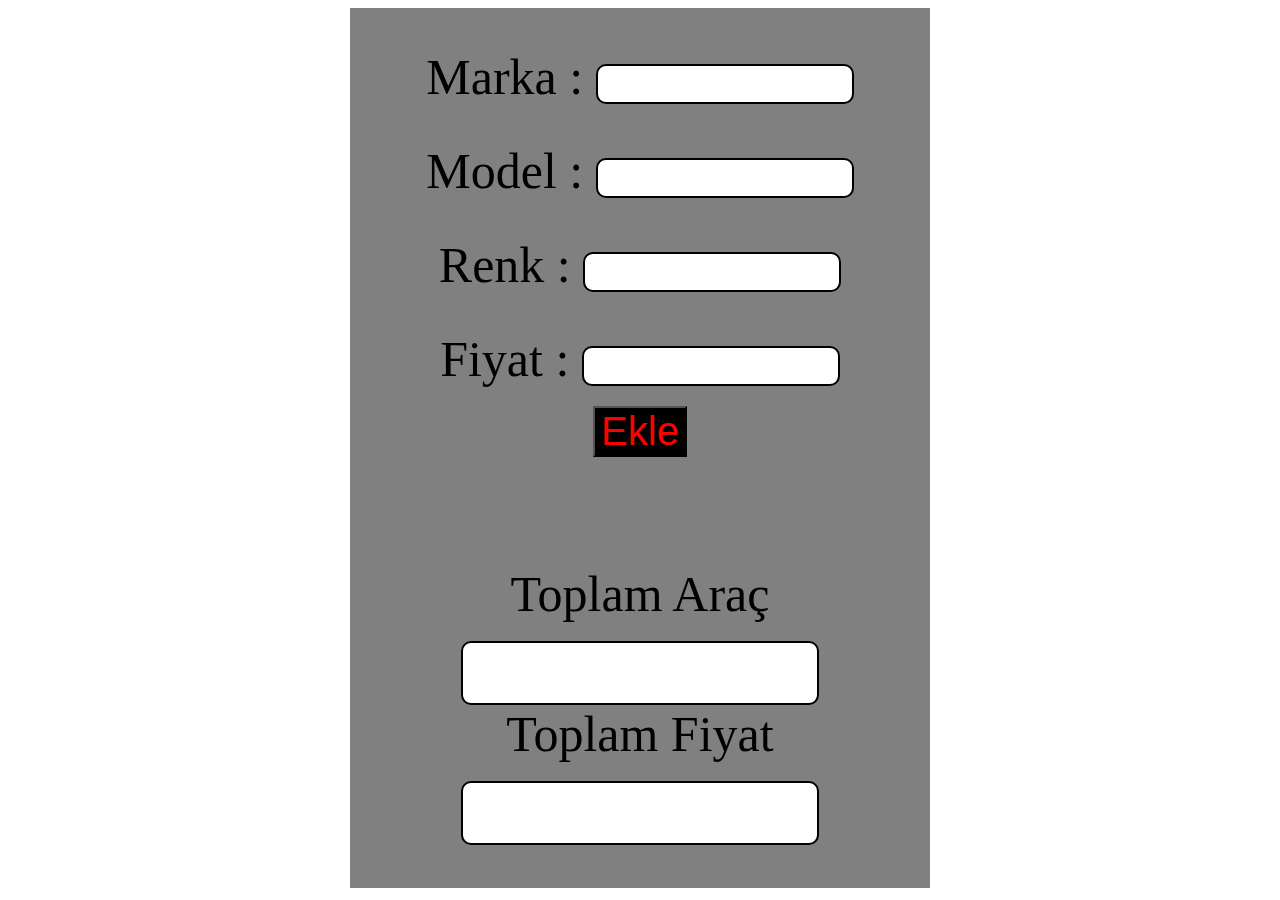
==== ArabaEkleme/index.html @ 97f92fcd "isism değişti" ====
<!DOCTYPE html>
<html lang="en">
<head>
    <meta charset="UTF-8">
    <meta name="viewport" content="width=device-width, initial-scale=1.0">
    <title>Araba</title>
	<link rel="stylesheet" href="styles.css">

</head>


<body>
    

    <div class="araba">
        
        <center>
          
        <div class="girdi">
            <label for="markaEkle">Marka : </label>
            <input type="text" id="markaEkle" />
            <br><br><br>
            <label for="modelEkle">Model : </label>
            <input type="text" id="modelEkle" />
            <br><br><br>
            <label for="renkEkle">Renk : </label>
            <input type="text" id="renkEkle" />
            <br><br><br>
            <label for="fiyatEkle">Fiyat : </label>
            <input type="number" id="fiyatEkle" />
            <br><br>
        </div>
        
        <div class="buton">
            <button onclick="ArabaEkle()">Ekle</button>
        </div>
        <br><br><br>
        <br><br><br>
        
        <label  for="toplamArac">Toplam Araç</label>
        <br><br>
        <input type="number" id="toplamArac" />

        <label  for="toplamFiyat">Toplam Fiyat</label>
        <br><br>
        <input type="number" id="toplamFiyat" />

        </center>

    </div>


<script src="script.js"></script>



</body>
</html>
---- ArabaEkleme/styles.css ----
.araba{
    width: 500px;
    height: 800px;
    background: gray;
    padding: 40px;
    text-align: center;
    margin: auto;
    
}

button{
    font-size: 40px;
    color: red;
    background-color: black;
}

button:hover{
    transform: scale(0.5s);
    color:yellow;
}

#girdi{
    text-align: center;
    padding: 10px 0px;
}
label{
    font-size: 50px;
}
#markaEkle{
    border: 2px solid;
    border-radius: 10px;
    width: 50%;
    word-wrap: break-word;
    font-size: 30px;
}
#modelEkle{
    border: 2px solid;
    border-radius: 10px;
    width: 50%;
    word-wrap: break-word;
    font-size: 30px;
}
#renkEkle{
    border: 2px solid;
    border-radius: 10px;
    width: 50%;
    word-wrap: break-word;
    font-size: 30px;
}
#fiyatEkle{
    border: 2px solid;
    border-radius: 10px;
    width: 50%;
    word-wrap: break-word;
    font-size: 30px;
}
#toplamArac{
    border: 2px solid;
    border-radius: 10px;
    width: 70%;
    word-wrap: break-word;
    font-size: 50px;
}#toplamFiyat{
    border: 2px solid;
    border-radius: 10px;
    width: 70%;
    word-wrap: break-word;
    font-size: 50px;
}
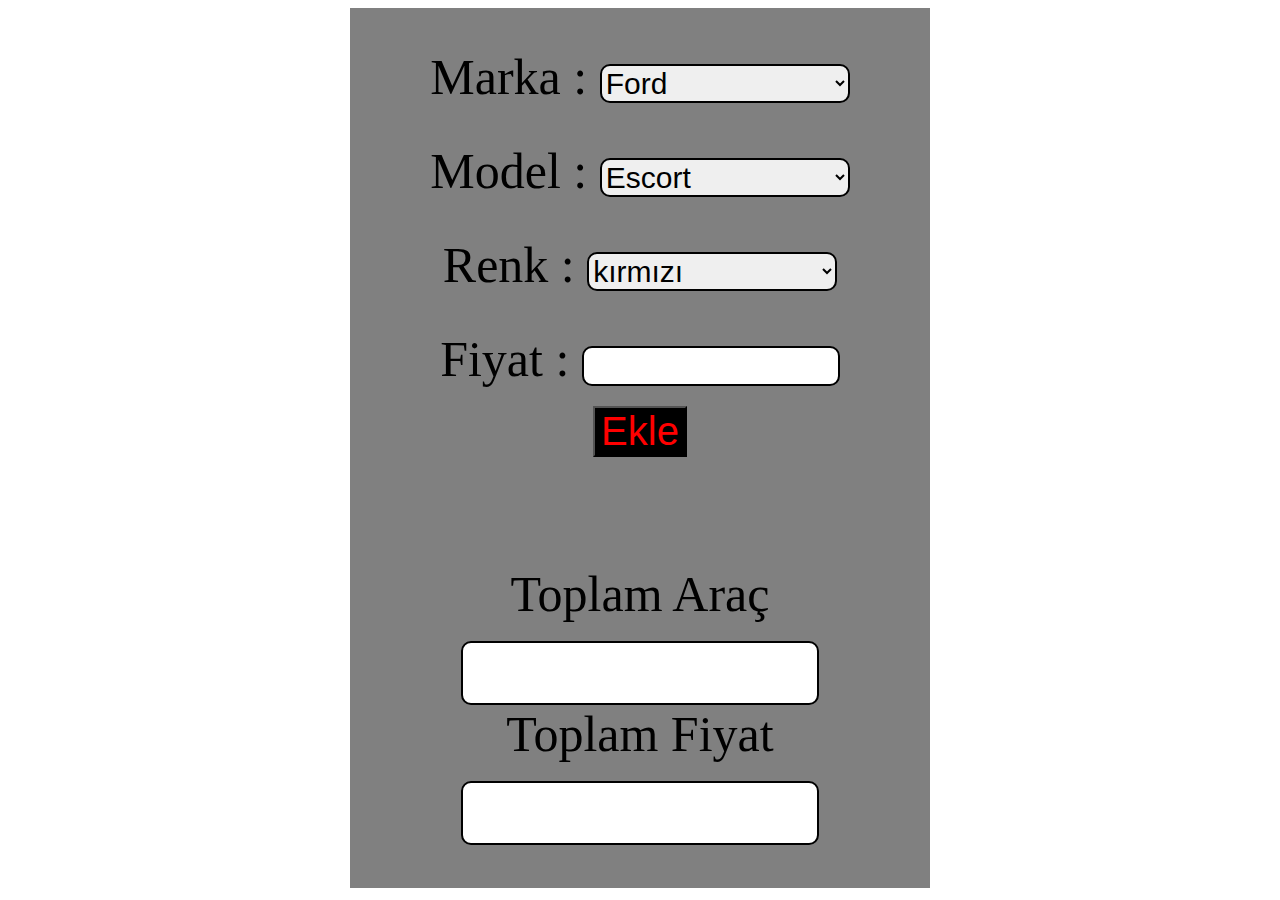
==== commit 648f8538: "araba ekleme yenilendi" ====
--- a/ArabaEkleme/index.html
+++ b/ArabaEkleme/index.html
@@ -7,7 +7,9 @@
 	<link rel="stylesheet" href="styles.css">
 
 </head>
-
+<script>
+    
+</script>
 
 <body>
     
@@ -17,14 +19,17 @@
         <center>
           
         <div class="girdi">
-            <label for="markaEkle">Marka : </label>
-            <input type="text" id="markaEkle" />
+            <label>Marka : </label>
+            <select onchange="markaSec()" id="markaSelect">
+            </select>
             <br><br><br>
-            <label for="modelEkle">Model : </label>
-            <input type="text" id="modelEkle" />
+            <label>Model : </label>
+            <select id="modelSelect">
+            </select>
             <br><br><br>
-            <label for="renkEkle">Renk : </label>
-            <input type="text" id="renkEkle" />
+            <label>Renk : </label>
+            <select id="renkSelect">
+            </select>
             <br><br><br>
             <label for="fiyatEkle">Fiyat : </label>
             <input type="number" id="fiyatEkle" />
--- a/ArabaEkleme/styles.css
+++ b/ArabaEkleme/styles.css
@@ -68,4 +68,11 @@
     width: 70%;
     word-wrap: break-word;
     font-size: 50px;
+}
+select{
+    border: 2px solid;
+    border-radius: 10px;
+    width: 50%;
+    word-wrap: break-word;
+    font-size: 30px;
 }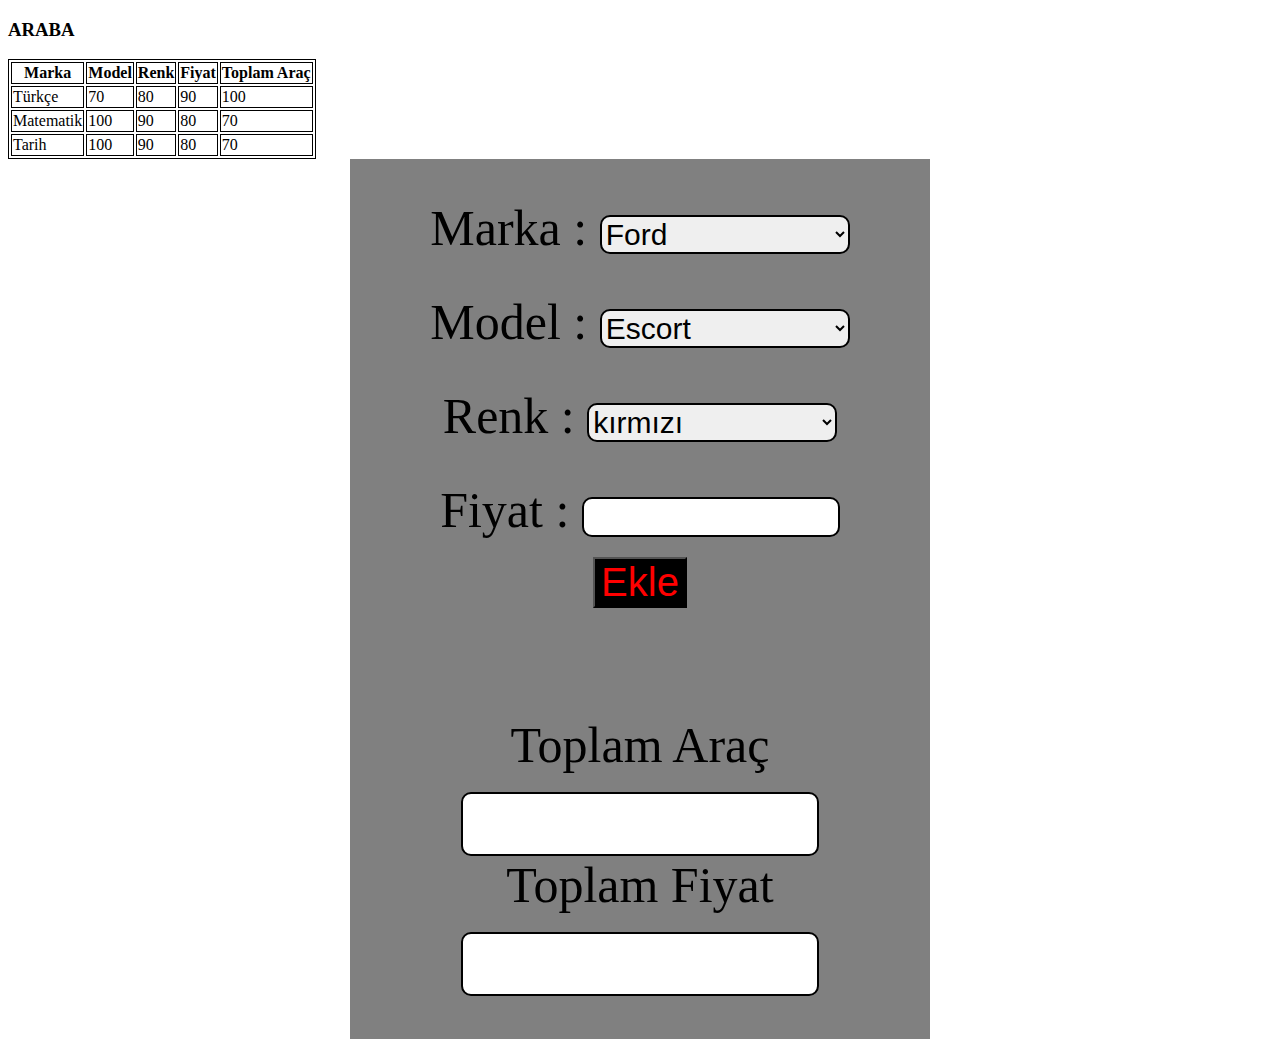
==== commit bd24d040: "tablo eklendi" ====
--- a/ArabaEkleme/index.html
+++ b/ArabaEkleme/index.html
@@ -12,11 +12,48 @@
 </script>
 
 <body>
+
+    <div class="tablolar">
+        <h3>ARABA</h3>
+<table border="1" bordercolor="black">
+  <tr>
+    <th>Marka</th>
+    <th>Model</th>
+    <th>Renk</th>
+    <th>Fiyat</th>
+    <th>Toplam Araç</th>
+  </tr>
+  <tr>
+    <td>Türkçe</td>
+    <td>70</td>
+    <td>80</td>
+    <td>90</td>
+    <td>100</td>
+  </tr>
+  <tr>
+    <td>Matematik</td>
+    <td>100</td>
+    <td>90</td>
+    <td>80</td>
+    <td>70</td>
+  </tr>
+   <tr>
+    <td>Tarih</td>
+    <td>100</td>
+    <td>90</td>
+    <td>80</td>
+    <td>70</td>
+  </tr> 
+</table>
+    </div>
     
+
 
     <div class="araba">
         
         <center>
+
+            
           
         <div class="girdi">
             <label>Marka : </label>
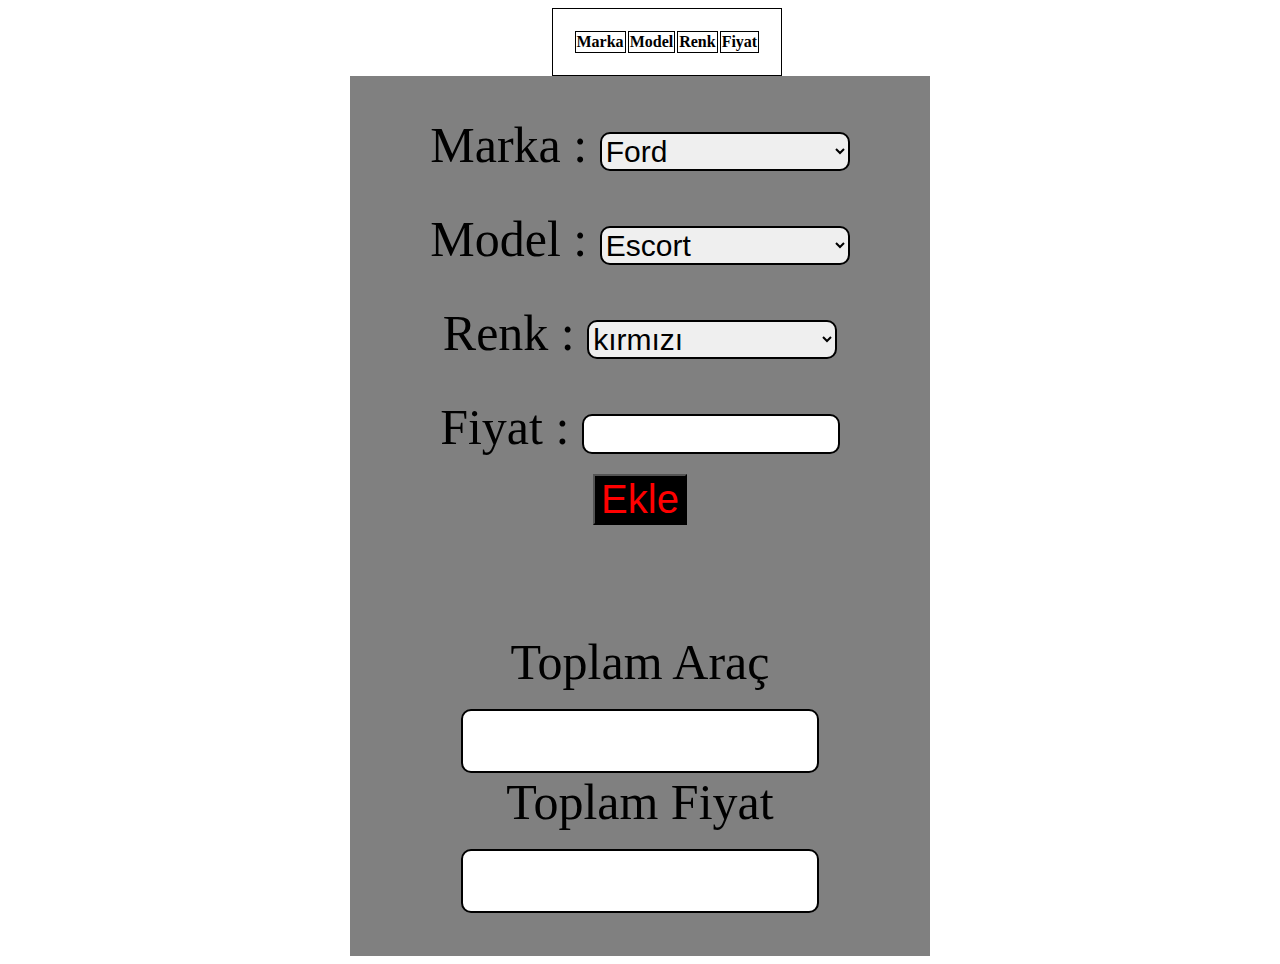
==== commit f4f5653c: "tablo eklendi" ====
--- a/ArabaEkleme/index.html
+++ b/ArabaEkleme/index.html
@@ -14,36 +14,14 @@
 <body>
 
     <div class="tablolar">
-        <h3>ARABA</h3>
-<table border="1" bordercolor="black">
+<table border="1" id="table1" bordercolor="black">
   <tr>
     <th>Marka</th>
     <th>Model</th>
     <th>Renk</th>
     <th>Fiyat</th>
-    <th>Toplam Araç</th>
   </tr>
-  <tr>
-    <td>Türkçe</td>
-    <td>70</td>
-    <td>80</td>
-    <td>90</td>
-    <td>100</td>
-  </tr>
-  <tr>
-    <td>Matematik</td>
-    <td>100</td>
-    <td>90</td>
-    <td>80</td>
-    <td>70</td>
-  </tr>
-   <tr>
-    <td>Tarih</td>
-    <td>100</td>
-    <td>90</td>
-    <td>80</td>
-    <td>70</td>
-  </tr> 
+  
 </table>
     </div>
     
--- a/ArabaEkleme/styles.css
+++ b/ArabaEkleme/styles.css
@@ -9,6 +9,8 @@
     margin: auto;
     
 }
+
+
 
 button{
     font-size: 40px;
@@ -75,4 +77,8 @@
     width: 50%;
     word-wrap: break-word;
     font-size: 30px;
+}
+table{
+    margin-left: 43%;
+    padding: 20px;
 }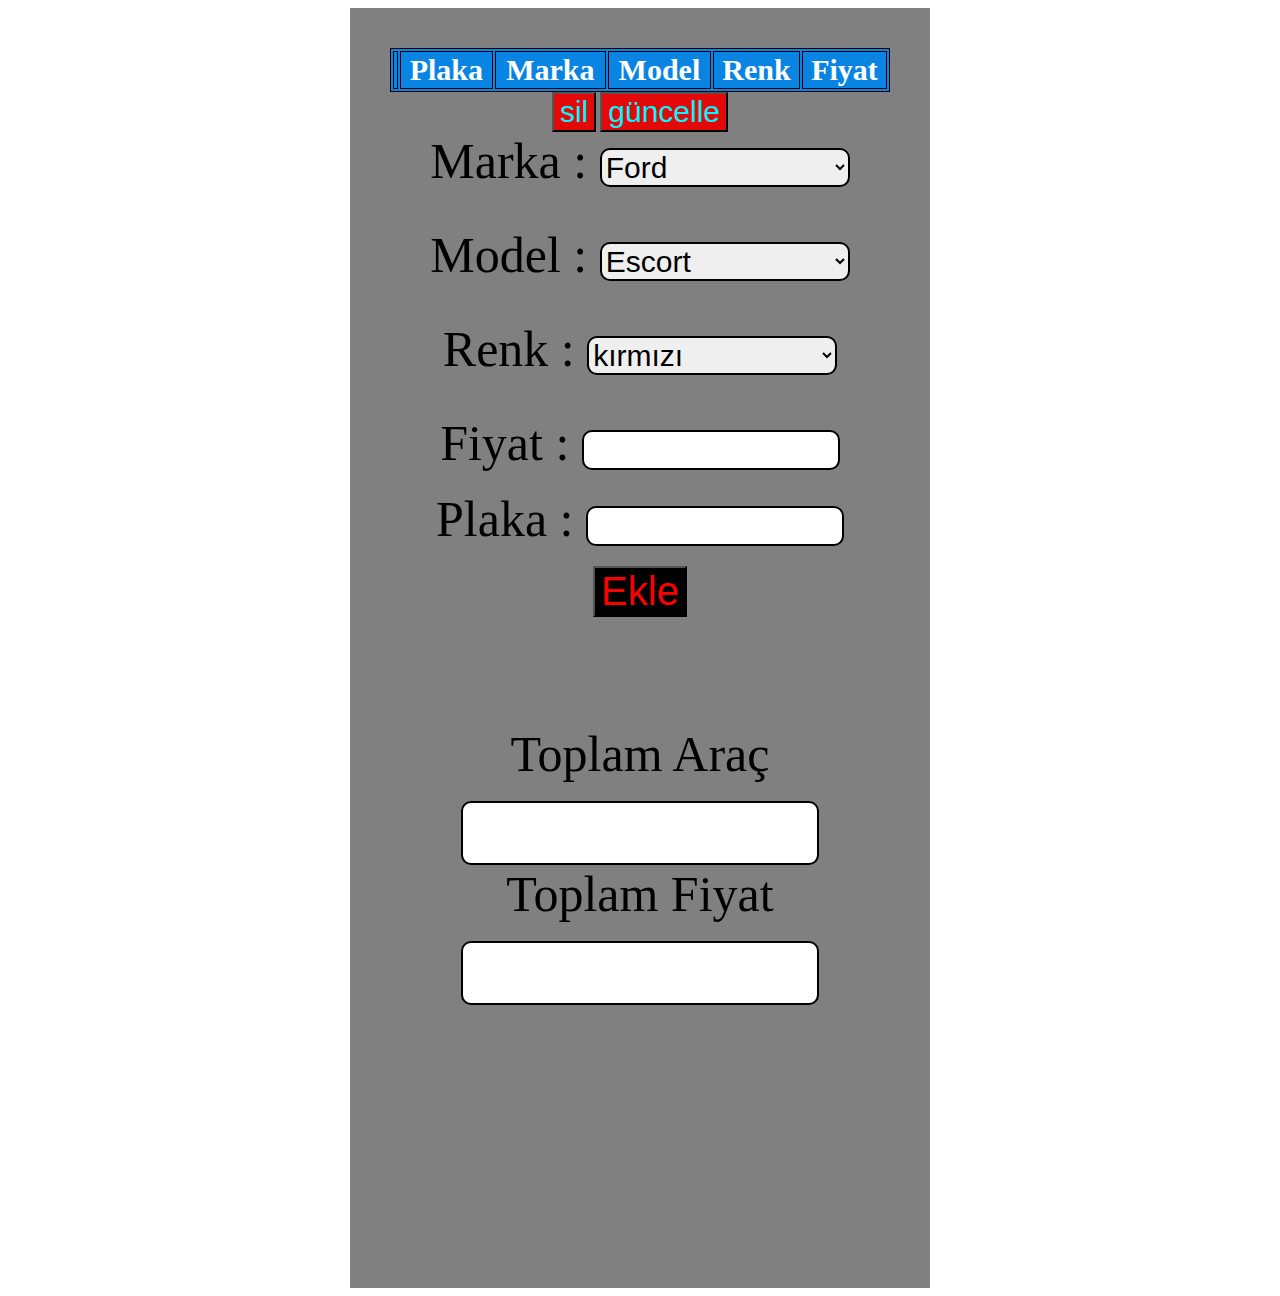
==== commit 80ca4585: "eklemeler yapıldı" ====
--- a/ArabaEkleme/index.html
+++ b/ArabaEkleme/index.html
@@ -1,78 +1,103 @@
 <!DOCTYPE html>
 <html lang="en">
+
 <head>
     <meta charset="UTF-8">
     <meta name="viewport" content="width=device-width, initial-scale=1.0">
     <title>Araba</title>
-	<link rel="stylesheet" href="styles.css">
+    <link rel="stylesheet" href="styles.css">
 
 </head>
 <script>
-    
+
 </script>
 
 <body>
 
-    <div class="tablolar">
-<table border="1" id="table1" bordercolor="black">
-  <tr>
-    <th>Marka</th>
-    <th>Model</th>
-    <th>Renk</th>
-    <th>Fiyat</th>
-  </tr>
-  
-</table>
-    </div>
-    
+
+
 
 
     <div class="araba">
-        
+
         <center>
+            <div class="tablolar">
+                <table border="1" id="table1" bordercolor="black">
+                    <thead>
+                        <tr>
+                            <th>
+                            </th>
+                            <th>Plaka</th>
+                            <th>Marka</th>
+                            <th>Model</th>
+                            <th>Renk</th>
+                            <th>Fiyat</th>
+                        </tr>
+                    </thead>
+                    <tbody>
 
-            
-          
-        <div class="girdi">
-            <label>Marka : </label>
-            <select onchange="markaSec()" id="markaSelect">
-            </select>
+                        
+                        
+                    </tbody>
+
+                        
+
+
+                </table>
+            </div>
+            <div>
+                <button onclick="deleteRow()" id="sil">sil</button>
+                <button onclick="updateRow()" id="sil">güncelle</button>
+
+            </div>
+
+
+
+            <div class="girdi">
+                <label>Marka : </label>
+                <select onchange="markaSec()" id="markaSelect">
+                </select>
+                <br><br><br>
+                <label>Model : </label>
+                <select id="modelSelect">
+                </select>
+                <br><br><br>
+                <label>Renk : </label>
+                <select id="renkSelect">
+                </select>
+                <br><br><br>
+                <label for="fiyatEkle">Fiyat : </label>
+                <input type="number" id="fiyatEkle" />
+                <br><br>
+                <label for="plakaEkle">Plaka : </label>
+                <input type="text" id="plakaEkle" />
+                <br><br>
+
+            </div>
+
+            <div class="buton">
+                <button onclick="ArabaEkle()" id="ekle">Ekle</button>
+            </div>
             <br><br><br>
-            <label>Model : </label>
-            <select id="modelSelect">
-            </select>
             <br><br><br>
-            <label>Renk : </label>
-            <select id="renkSelect">
-            </select>
-            <br><br><br>
-            <label for="fiyatEkle">Fiyat : </label>
-            <input type="number" id="fiyatEkle" />
+
+            <label for="toplamArac">Toplam Araç</label>
             <br><br>
-        </div>
-        
-        <div class="buton">
-            <button onclick="ArabaEkle()">Ekle</button>
-        </div>
-        <br><br><br>
-        <br><br><br>
-        
-        <label  for="toplamArac">Toplam Araç</label>
-        <br><br>
-        <input type="number" id="toplamArac" />
+            <input type="number" id="toplamArac" />
 
-        <label  for="toplamFiyat">Toplam Fiyat</label>
-        <br><br>
-        <input type="number" id="toplamFiyat" />
+            <label for="toplamFiyat">Toplam Fiyat</label>
+            <br><br>
+            <input type="number" id="toplamFiyat" />
 
         </center>
 
     </div>
 
 
-<script src="script.js"></script>
+    <script src="script.js"></script>
 
 
 
 </body>
+
 </html>--- a/ArabaEkleme/styles.css
+++ b/ArabaEkleme/styles.css
@@ -2,7 +2,7 @@
 
 .araba{
     width: 500px;
-    height: 800px;
+    height: 1200px;
     background: gray;
     padding: 40px;
     text-align: center;
@@ -12,11 +12,17 @@
 
 
 
-button{
+#ekle{
     font-size: 40px;
     color: red;
     background-color: black;
 }
+#sil{
+    font-size: 30px;
+    color: rgb(0, 247, 255);
+    background: #e30909;
+}
+
 
 button:hover{
     transform: scale(0.5s);
@@ -58,6 +64,13 @@
     word-wrap: break-word;
     font-size: 30px;
 }
+#plakaEkle{
+    border: 2px solid;
+    border-radius: 10px;
+    width: 50%;
+    word-wrap: break-word;
+    font-size: 30px;
+}
 #toplamArac{
     border: 2px solid;
     border-radius: 10px;
@@ -79,6 +92,8 @@
     font-size: 30px;
 }
 table{
-    margin-left: 43%;
-    padding: 20px;
-}+    font-size: 30px;
+    background: #0984e3;
+    width: 100%;
+    color:#fff;
+}
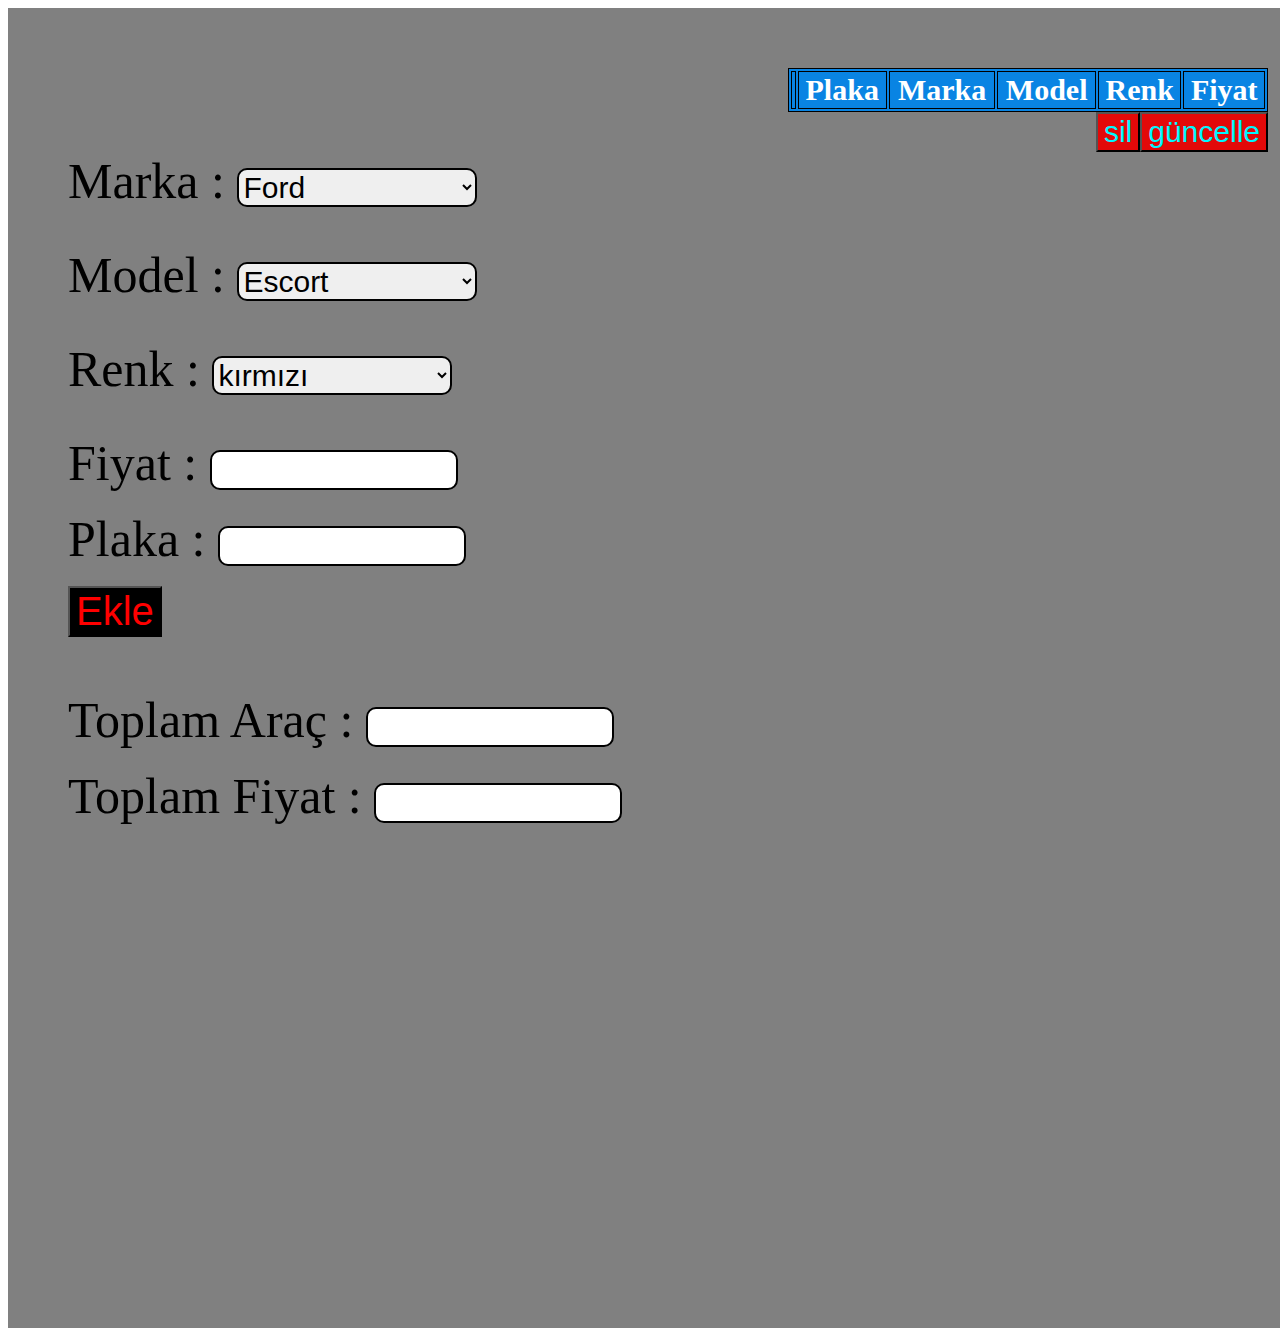
==== commit aacc676b: "son hal" ====
--- a/ArabaEkleme/index.html
+++ b/ArabaEkleme/index.html
@@ -13,15 +13,9 @@
 </script>
 
 <body>
+ <div class = "hersey">   
 
-
-
-
-
-    <div class="araba">
-
-        <center>
-            <div class="tablolar">
+<div class="tablolar">
                 <table border="1" id="table1" bordercolor="black">
                     <thead>
                         <tr>
@@ -45,13 +39,14 @@
 
                 </table>
             </div>
-            <div>
+            <div class = "butonlar">
                 <button onclick="deleteRow()" id="sil">sil</button>
-                <button onclick="updateRow()" id="sil">güncelle</button>
+                <button onclick="updateRow()" id="guncelle">güncelle</button>
 
             </div>
 
 
+    <div class="araba">
 
             <div class="girdi">
                 <label>Marka : </label>
@@ -72,31 +67,27 @@
                 <label for="plakaEkle">Plaka : </label>
                 <input type="text" id="plakaEkle" />
                 <br><br>
+                <div class="buton">
+                    <button onclick="ArabaEkle()" id="ekle">Ekle</button>
+                </div>
+                <br><br><br>
+    
+                <label for="toplamArac">Toplam Araç : </label>
+                <input type="number" id="toplamArac" />
+                <br><br>
+                
+                <label for="toplamFiyat">Toplam Fiyat : </label>
+                <input type="number" id="toplamFiyat" />
 
+       
             </div>
-
-            <div class="buton">
-                <button onclick="ArabaEkle()" id="ekle">Ekle</button>
-            </div>
-            <br><br><br>
-            <br><br><br>
-
-            <label for="toplamArac">Toplam Araç</label>
-            <br><br>
-            <input type="number" id="toplamArac" />
-
-            <label for="toplamFiyat">Toplam Fiyat</label>
-            <br><br>
-            <input type="number" id="toplamFiyat" />
-
-        </center>
 
     </div>
 
 
     <script src="script.js"></script>
 
-
+</div>
 
 </body>
 
--- a/ArabaEkleme/styles.css
+++ b/ArabaEkleme/styles.css
@@ -1,15 +1,21 @@
 
 
-.araba{
-    width: 500px;
+.hersey{
+    width: 1200px;
     height: 1200px;
     background: gray;
-    padding: 40px;
-    text-align: center;
+    padding: 60px;
     margin: auto;
     
 }
-
+.tablolar{
+    display: flex;
+    justify-content: flex-end;
+}
+.butonlar{
+    display: flex;
+    justify-content: flex-end;
+}
 
 
 #ekle{
@@ -22,11 +28,24 @@
     color: rgb(0, 247, 255);
     background: #e30909;
 }
+#guncelle{
+    font-size: 30px;
+    color: rgb(0, 247, 255);
+    background: #e30909;
+}
 
 
-button:hover{
+#sil:hover{
     transform: scale(0.5s);
-    color:yellow;
+    color:black;
+}
+#guncelle:hover{
+    transform: scale(0.5s);
+    color:black;
+}
+#ekle:hover{
+    transform: scale(0.5s);
+    color:white;
 }
 
 #girdi{
@@ -39,61 +58,63 @@
 #markaEkle{
     border: 2px solid;
     border-radius: 10px;
-    width: 50%;
+    width: 20%;
     word-wrap: break-word;
     font-size: 30px;
 }
 #modelEkle{
     border: 2px solid;
     border-radius: 10px;
-    width: 50%;
+    width: 20%;
     word-wrap: break-word;
     font-size: 30px;
 }
 #renkEkle{
     border: 2px solid;
     border-radius: 10px;
-    width: 50%;
+    width: 20%;
     word-wrap: break-word;
     font-size: 30px;
 }
 #fiyatEkle{
     border: 2px solid;
     border-radius: 10px;
-    width: 50%;
+    width: 20%;
     word-wrap: break-word;
     font-size: 30px;
 }
 #plakaEkle{
     border: 2px solid;
     border-radius: 10px;
-    width: 50%;
+    width: 20%;
     word-wrap: break-word;
     font-size: 30px;
 }
 #toplamArac{
     border: 2px solid;
     border-radius: 10px;
-    width: 70%;
+    width: 20%;
     word-wrap: break-word;
-    font-size: 50px;
-}#toplamFiyat{
+    font-size: 30px;
+}
+#toplamFiyat{
     border: 2px solid;
     border-radius: 10px;
-    width: 70%;
+    width: 20%;
     word-wrap: break-word;
-    font-size: 50px;
+    font-size: 30px;
 }
 select{
     border: 2px solid;
     border-radius: 10px;
-    width: 50%;
+    width: 20%;
     word-wrap: break-word;
     font-size: 30px;
 }
-table{
+#table1{
     font-size: 30px;
     background: #0984e3;
-    width: 100%;
+    width: 40%;
     color:#fff;
+    margin-left: 540px;
 }
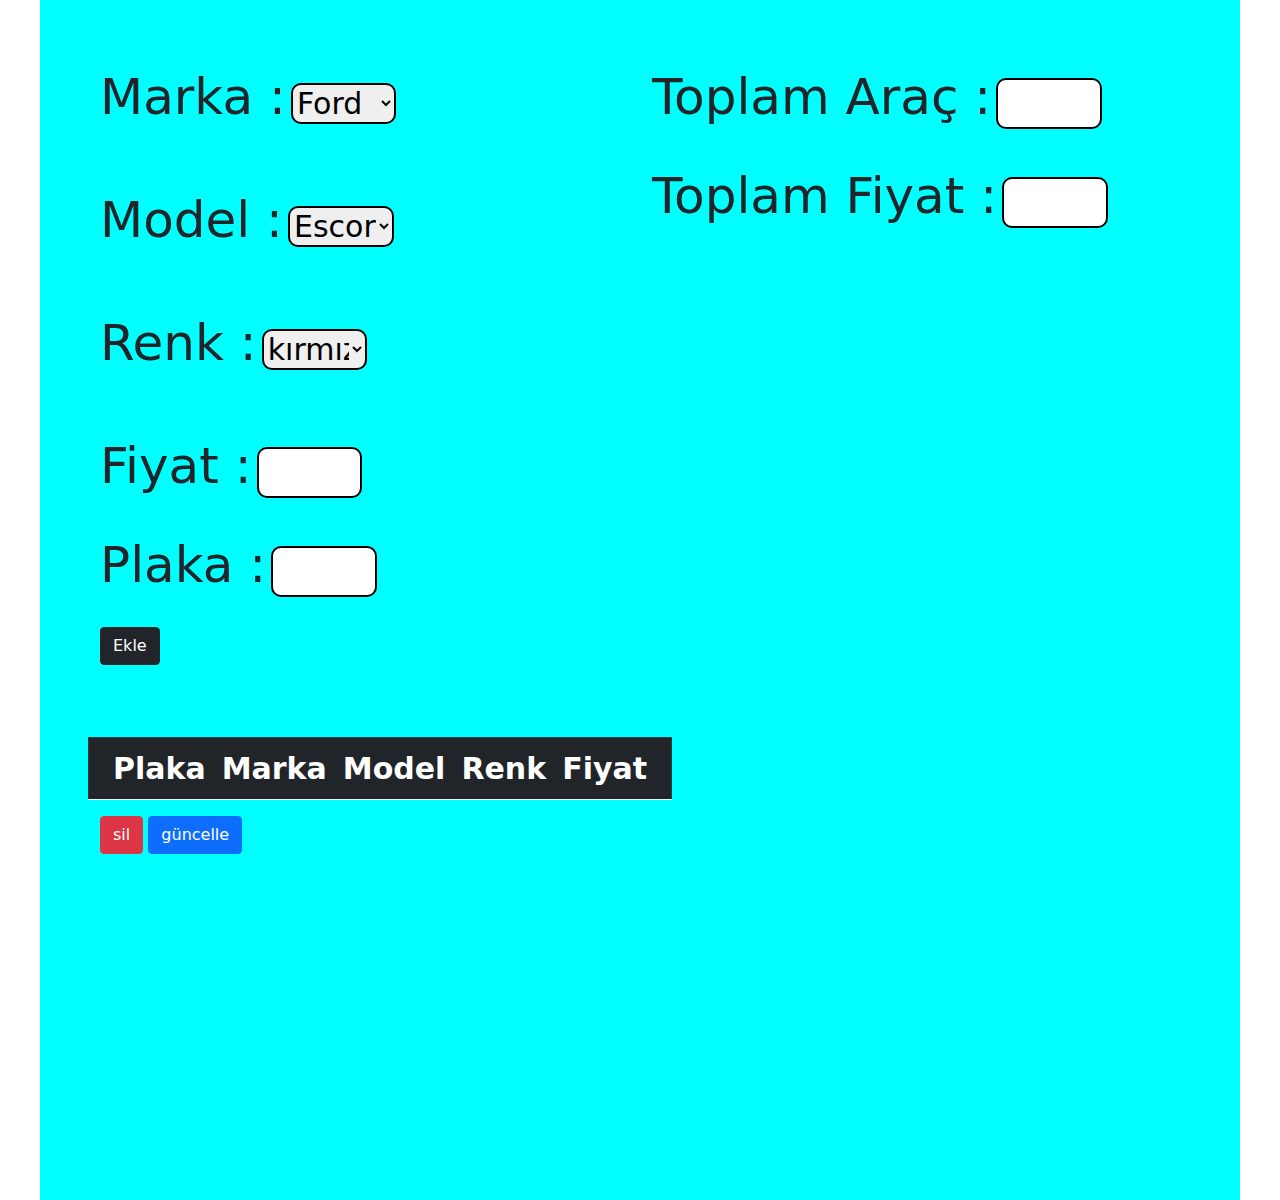
==== commit ccd6292d: "SON HAL" ====
--- a/ArabaEkleme/index.html
+++ b/ArabaEkleme/index.html
@@ -5,6 +5,7 @@
     <meta charset="UTF-8">
     <meta name="viewport" content="width=device-width, initial-scale=1.0">
     <title>Araba</title>
+    <link rel="stylesheet" href="bootstrap.css">
     <link rel="stylesheet" href="styles.css">
 
 </head>
@@ -13,44 +14,17 @@
 </script>
 
 <body>
- <div class = "hersey">   
+ 
+<div class="hersey">
 
-<div class="tablolar">
-                <table border="1" id="table1" bordercolor="black">
-                    <thead>
-                        <tr>
-                            <th>
-                            </th>
-                            <th>Plaka</th>
-                            <th>Marka</th>
-                            <th>Model</th>
-                            <th>Renk</th>
-                            <th>Fiyat</th>
-                        </tr>
-                    </thead>
-                    <tbody>
-
-                        
-                        
-                    </tbody>
-
-                        
+            
 
 
-                </table>
-            </div>
-            <div class = "butonlar">
-                <button onclick="deleteRow()" id="sil">sil</button>
-                <button onclick="updateRow()" id="guncelle">güncelle</button>
+    <div  class="row">
 
-            </div>
-
-
-    <div class="araba">
-
-            <div class="girdi">
+            <div class="col">
                 <label>Marka : </label>
-                <select onchange="markaSec()" id="markaSelect">
+                <select  onchange="markaSec()" id="markaSelect">
                 </select>
                 <br><br><br>
                 <label>Model : </label>
@@ -68,24 +42,55 @@
                 <input type="text" id="plakaEkle" />
                 <br><br>
                 <div class="buton">
-                    <button onclick="ArabaEkle()" id="ekle">Ekle</button>
+                    <button class="btn btn-dark" onclick="ArabaEkle()" id="ekle">Ekle</button>
                 </div>
                 <br><br><br>
-    
-                <label for="toplamArac">Toplam Araç : </label>
+    </div>
+    <div class="col">
+        <label for="toplamArac">Toplam Araç : </label>
                 <input type="number" id="toplamArac" />
                 <br><br>
                 
                 <label for="toplamFiyat">Toplam Fiyat : </label>
                 <input type="number" id="toplamFiyat" />
 
-       
-            </div>
+    </div>
+            
+    </div>
+    <div class="row">
+        <table class="table table-dark" border="1" id="table1" bordercolor="black">
+            <thead>
+                <tr>
+                    <th>
+                    </th>
+                    <th>Plaka</th>
+                    <th>Marka</th>
+                    <th>Model</th>
+                    <th>Renk</th>
+                    <th>Fiyat</th>
+                    <th>
+                    </th>
+                </tr>
+            </thead>
+            <tbody>
 
+                
+                
+            </tbody>
+
+            
+        </table>
+
+        <div class = "butonlar">
+            <button class="btn btn-danger" onclick="deleteRow()" id="sil">sil</button>
+            <button class="btn btn-primary" onclick="updateRow()" id="guncelle">güncelle</button>
+
+        </div>    
     </div>
 
-
+    <script src = "bootstrap.js"></script>
     <script src="script.js"></script>
+    
 
 </div>
 
--- a/ArabaEkleme/styles.css
+++ b/ArabaEkleme/styles.css
@@ -3,37 +3,11 @@
 .hersey{
     width: 1200px;
     height: 1200px;
-    background: gray;
+    background: aqua;
     padding: 60px;
     margin: auto;
     
 }
-.tablolar{
-    display: flex;
-    justify-content: flex-end;
-}
-.butonlar{
-    display: flex;
-    justify-content: flex-end;
-}
-
-
-#ekle{
-    font-size: 40px;
-    color: red;
-    background-color: black;
-}
-#sil{
-    font-size: 30px;
-    color: rgb(0, 247, 255);
-    background: #e30909;
-}
-#guncelle{
-    font-size: 30px;
-    color: rgb(0, 247, 255);
-    background: #e30909;
-}
-
 
 #sil:hover{
     transform: scale(0.5s);
@@ -55,55 +29,14 @@
 label{
     font-size: 50px;
 }
-#markaEkle{
+input{
     border: 2px solid;
     border-radius: 10px;
     width: 20%;
     word-wrap: break-word;
     font-size: 30px;
 }
-#modelEkle{
-    border: 2px solid;
-    border-radius: 10px;
-    width: 20%;
-    word-wrap: break-word;
-    font-size: 30px;
-}
-#renkEkle{
-    border: 2px solid;
-    border-radius: 10px;
-    width: 20%;
-    word-wrap: break-word;
-    font-size: 30px;
-}
-#fiyatEkle{
-    border: 2px solid;
-    border-radius: 10px;
-    width: 20%;
-    word-wrap: break-word;
-    font-size: 30px;
-}
-#plakaEkle{
-    border: 2px solid;
-    border-radius: 10px;
-    width: 20%;
-    word-wrap: break-word;
-    font-size: 30px;
-}
-#toplamArac{
-    border: 2px solid;
-    border-radius: 10px;
-    width: 20%;
-    word-wrap: break-word;
-    font-size: 30px;
-}
-#toplamFiyat{
-    border: 2px solid;
-    border-radius: 10px;
-    width: 20%;
-    word-wrap: break-word;
-    font-size: 30px;
-}
+
 select{
     border: 2px solid;
     border-radius: 10px;
@@ -113,8 +46,13 @@
 }
 #table1{
     font-size: 30px;
-    background: #0984e3;
-    width: 40%;
+    background: black;
+    width: 50%;
     color:#fff;
-    margin-left: 540px;
 }
+
+.my-checkbox{
+    width: 20px;
+    height: 20px; 
+    padding: 5px;
+}
